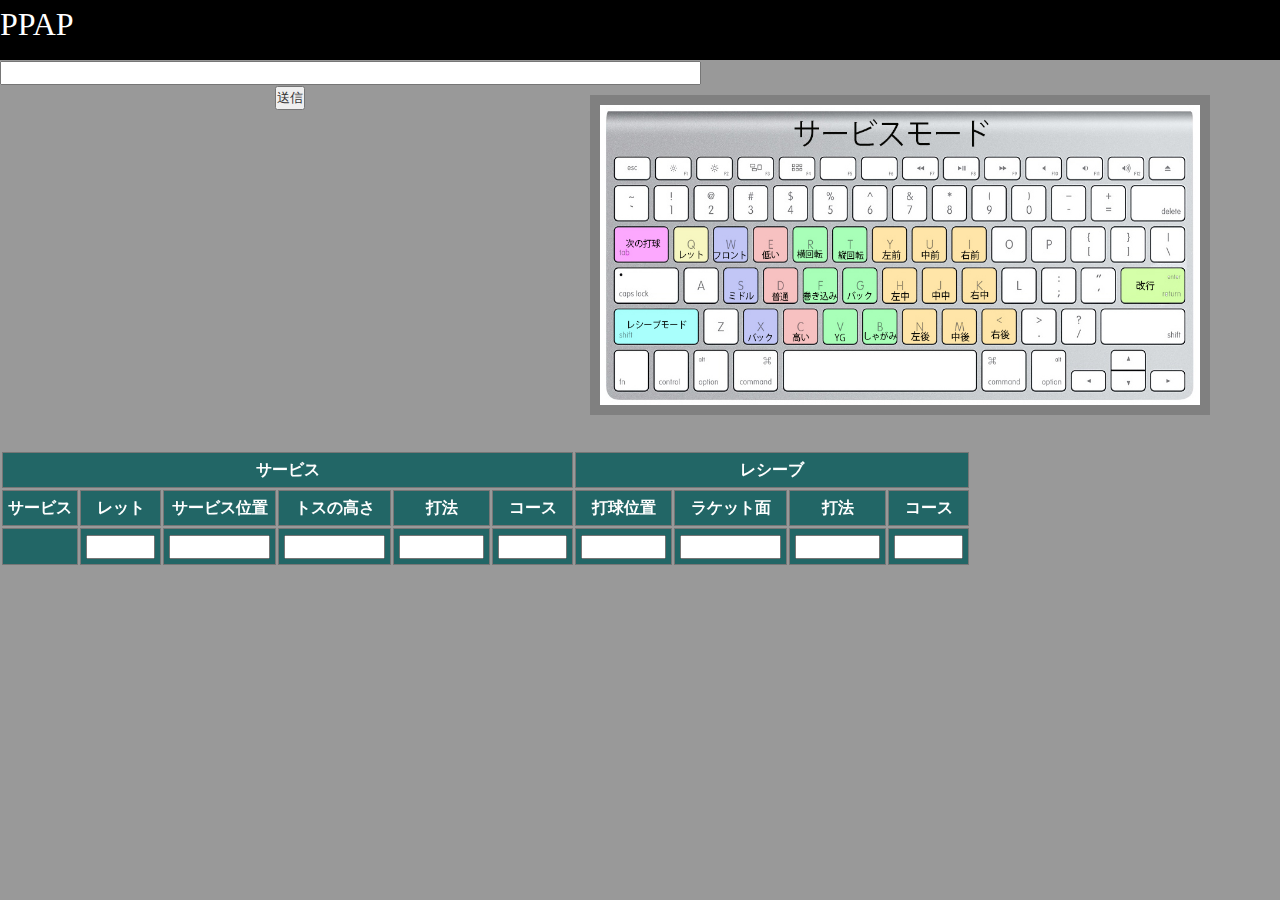
==== index.html @ 07df2234 "シンポジウム時点" ====
<!DOCTYPE html>
<html lang="ja">
 <head>
  <meta charset="utf-8">
  <title>table_tennis</title>
  <link rel="stylesheet" href="table_tennis.css">
  <header>PPAP</header>
  <!-- jqueryの読み込み-->
  <script src="http://ajax.googleapis.com/ajax/libs/jquery/1.11.1/jquery.min.js"></script>
 </head>
 <body>
  <div id="page">
    <div class="page-left">
      <div class="youtube">
        <input type="text" id="url" name="url" size=85>
        <button type="button" name="table_tennis" value="table_tennis" onclick="movieChange()">
          <font size="2">送信</font>
        </button>
      </div>
      <div class="movie">
        <div class="inner_movie">
          <iframe id="movie_src" width="560" height="315" src="https://www.youtube.com/embed/NSUhUugvPBU?ecver=1" frameborder="0" allowfullscreen></iframe>
        </div>
      </div>
      <div class="page-right">
        <div class="buttonzone">
          <img id = "PPAP"　src="PPAPS.jpg" alt="howto" width="600" height="300">
        </div>
      </div>
      <div class="sheet">
        <table id="scoreTable">
          <thead id="inputhead">
            <tr id="oppai">
              <th colspan="6">サービス</th>
              <th colspan="4" id = "oppai5">レシーブ</th>
            </tr>
            <tr id="oppai2">
              <th>サービス</th>
              <th>レット</th>
              <th>サービス位置</th>
              <th>トスの高さ</th>
              <th>打法</th>
              <th>コース</th>

              <th>打球位置</th>
              <th>ラケット面</th>
              <th>打法</th>
              <th>コース</th>
            </tr>
            <tr id="oppai3">
              <th><!--input type="text" size="9" id="player" value=""--></th>
              <th><input type="text" size="6" id="net" value=""></th>
              <th><input type="text" size="10" id="service" value=""></th>
              <th><input type="text" size="10" id="higher" value=""></th>
              <th><input type="text" size="8" id="form" value=""></th>
              <th><input type="text" size="6" id="course" value=""></th>
              <th><input type="text" size="8" id="receive" value=""></th>
              <th><input type="text" size="10" id="side" value=""></th>
              <th><input type="text" size="8" id="rform" value=""></th>
              <th><input type="text" size="6" id="rcourse" value=""></th>
            </tr>
          </thead>
          <tbody id="table_body">
            <tr>
            </tr>
          </tbody>
        </table>
      </div>
    </div>
  </div>
  <!-- .page -->
  <script src="table_tennis.js"></script>
 </body>
</html>
---- table_tennis.css ----
* {
	margin:0; padding:0; 	/*全要素のマージン・パディングをリセット*/
	line-height:1.5;	/*全要素の行の高さを1.5倍にする*/
	color:#333333;		/*文字色*/

}
body {
	background-color:#999999;	/*ページ全体の背景色*/
	text-align:center;		/*IE6以下でセンタリングするための対策*/
}
div#pagebody {
	width:796px; margin:0 auto;	/*内容全体をセンタリング*/
	text-align:left;	/*テキストの配置を左揃えにする*/
	background-image:url("images/bg_pagebody.gif");	/*内容全体の背景*/
	background-repeat:repeat-y;		/*背景画像を縦方向に繰り返す*/
	background-color:#ffffff;		/*内容全体の背景色*/
}


header{
    width: 100%;
    height: 60px;
    background-color:black;
    color: white;
    text-align:left;
    font-size: 200%;
}

.youtube{
    width:100%;
    position: static;
    top: 0;
    bottom: 0;
    left: 0;
    right: 0;
}

.main{
  background-color: navy;
  position:　relative;
}

.page-left{
  width: 580px;
  margin-right:5px;
  position: fixed;
}

.page-right{
  float: left;
  width: 720px;
  position:  fixed;
  top: 65px;
  bottom: 0;
  left: 590px;
  right: 0;
}

.movie{
  width: 100%;
  height: 335px;
  position: relative;
}
.inner_movie{
    width: 560px;
    height: 315px;
    top: 0;
    bottom: 0;
    left: 0;
    right: 0;
    position: absolute;
    margin: auto;
}

.buttonzone{
  padding: 10px;
  width: 600px;
  height:300px;
  background-color: grey;
  position: relative;
  top: 30px;
  bottom: 0;
  left: 0;
  right: 0;
}

.button{
  position: relative;
  top: 10px;
  bottom: 0;
  left: 0;
  right: 0;
  -webkit-writing-mode: vertical-rl;
      -ms-writing-mode: tb-rl;
          writing-mode: vertical-rl;
}


.sheet{
  overflow: auto;
  position: fixed;
  top: 450px;
  bottom: 0;
  left: 0;
  right: 0;
}

th{
    height: 10px;
    padding:5px;
    background:#266;
    border:1px solid #777;
    color: #fff;
}

td{
  height: 10px;
  padding:5px;
  background:#eee;
  border:1px solid #777;
  color: black;
}
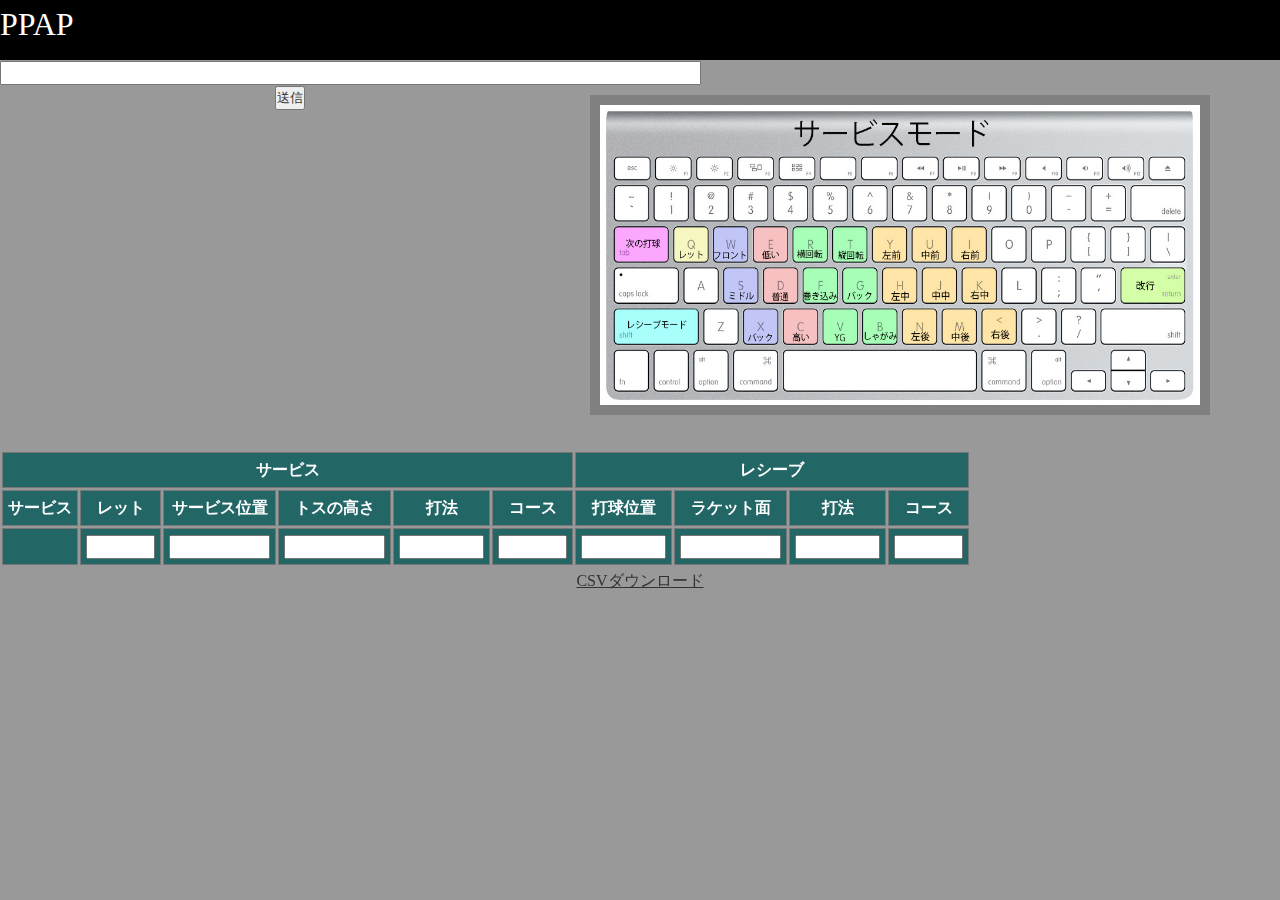
==== commit b356da36: "10/18　db追加更新前" ====
--- a/index.html
+++ b/index.html
@@ -7,6 +7,81 @@
   <header>PPAP</header>
   <!-- jqueryの読み込み-->
   <script src="http://ajax.googleapis.com/ajax/libs/jquery/1.11.1/jquery.min.js"></script>
+  <!-- table2csvの読み込み -->
+  <script>
+var tableToCSV = {
+  export: function(elm /*, delimiter */) {
+    var table = elm;
+    var rows  = this.getRows(table);
+    var lines = [];
+    var delimiter = delimiter || ‘,’;
+
+   for (var i = 0, numOfRows = rows.length; i < numOfRows; i++) {
+      var cols    = this.getCols(rows[i]);
+      var line = [];
+
+     for (var j = 0, numOfCols = cols.length; j < numOfCols; j++) {
+          var text = cols[j].textContent || cols[j].innerText;
+          text = ‘“’+text.replace(/“/g, ‘“”‘)+‘“’;
+
+         line.push(text);
+      }
+
+     lines.push(line.join(delimiter));
+    }
+
+   this.saveAsFile(lines.join(“\r\n”));
+  },
+
+ saveAsFile: function(csv) {
+    var blob = new Blob([csv], {type: ‘text/csv’});
+    var url  = URL.createObjectURL(blob);
+
+   var a = document.createElement(“a”);
+
+   a.href = url;
+    a.target = ‘_blank’;
+    a.download = ‘table.csv’;
+
+   a.click();
+  },
+
+ getRows: function(elm){
+    return Util.getNodesByName(elm, ‘tr’);
+  },
+
+ getCols: function(elm){
+    return Util.getNodesByName(elm, [‘td’, ‘th’]);
+  }
+}
+var Util = {
+  getNodesByName: function(elm /*, string or array*/) {
+    var children  = elm.childNodes;
+    var nodeNames = (‘string’ === typeof arguments[1]) ? [arguments[1]] : arguments[1] ;
+    nodeNames = nodeNames.map(function(str){ return str.toLowerCase() });
+
+   var results  = [];
+
+   for (var i = 0, max = children.length; i < max; i++ ) {
+      if (nodeNames.indexOf(children[i].nodeName.toLowerCase()) !== -1)
+      {
+         results.push(children[i]);
+      }
+      else
+      {
+         results = results.concat(this.getNodesByName(children[i], nodeNames));
+      }
+    }
+
+   return results;
+  }
+}
+
+window.onload = function(){
+  document.getElementById(‘download’).addEventListener(‘click’, function (e){ e.preventDefault(); tableToCSV.export(document.getElementById(‘scoreTable’)); });
+}
+
+</script>
  </head>
  <body>
   <div id="page">
@@ -65,6 +140,7 @@
             </tr>
           </tbody>
         </table>
+        <a href="#" id="download">CSVダウンロード</a>
       </div>
     </div>
   </div>
